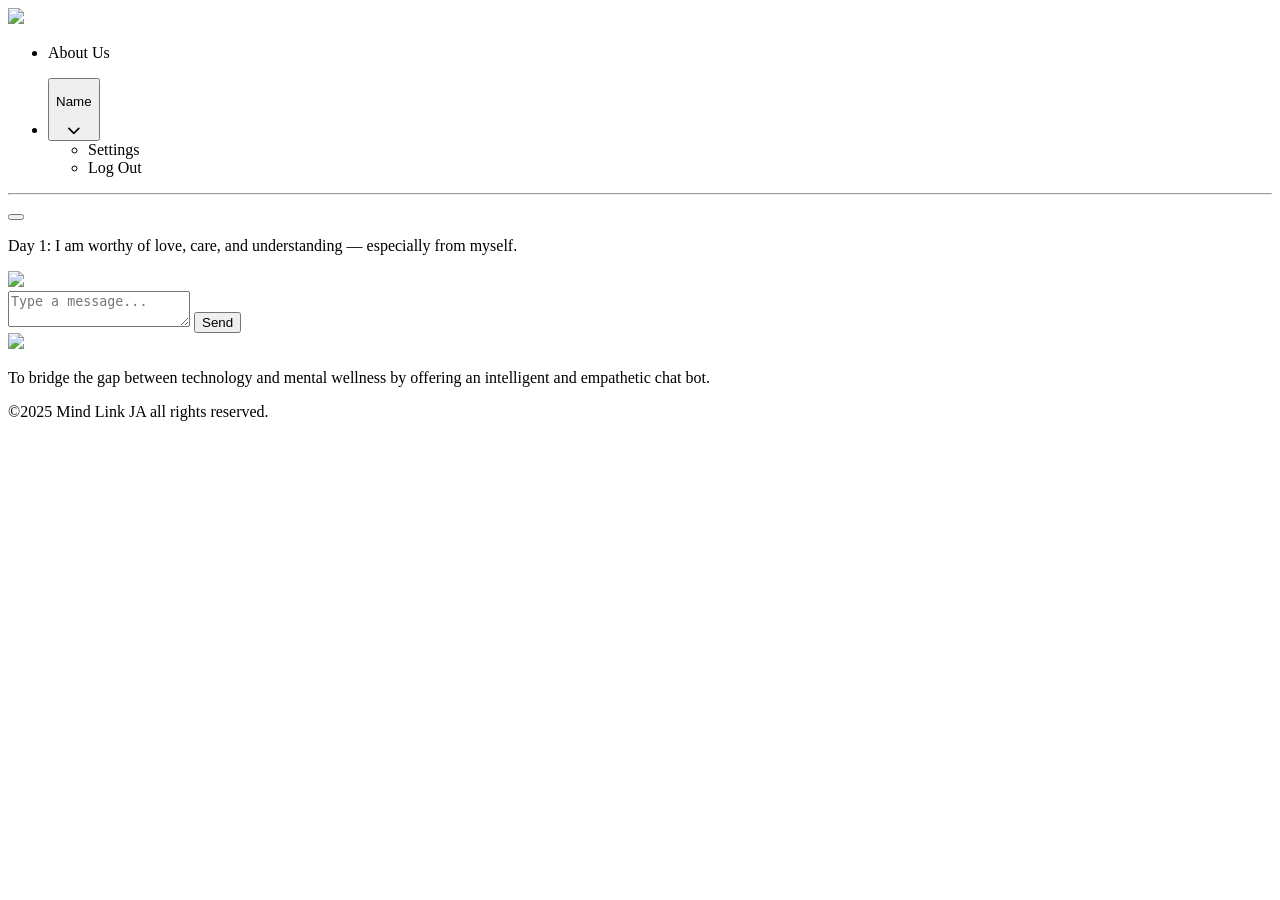
==== dashboard.html @ 5042db33 "Add files via upload" ====
<!DOCTYPE html>
<html lang="en">
  <head>
    <meta charset="UTF-8" />
    <meta name="viewport" content="width=device-width, initial-scale=1.0" />
    <title>Mind Link JA</title>

    <link
      href="https://fonts.googleapis.com/css2?family=Poppins:wght@700&display=swap"
      rel="stylesheet"
    />
    <link
      href="https://fonts.googleapis.com/css2?family=Inter:wght@100;200;300;400;500;600;700&display=swap"
      rel="stylesheet"
    />

    <link
      rel="stylesheet"
      href="https://cdnjs.cloudflare.com/ajax/libs/font-awesome/6.5.0/css/all.min.css"
    />

    <link rel="stylesheet" href="css/style.css" />
    <link rel="stylesheet" href="css/nav&footer.css" />
    <link rel="stylesheet" href="css/dashboard.css" />
  </head>
  <body>
    <div class="chat"></div>

    <header class="main-header" id="nav-bar">
      <div class="wrapper" data-width="wide">
        <a href="index.html" class="logo" id="logo-box">
          <img src="./assets/icons/ml_logo(color).svg" />
        </a>
        <nav class="main-navigation" id="nav-container">
          <ul class="nav-list left">
            <li><a class="nav-link">About Us</a></li>
          </ul>

          <ul class="nav-list right">
            <li>
              <button class="account-dropdown" onclick="showProg(this)">
                <p>Name</p>
                <i id="arr" class="fas fa-chevron-down"></i>
              </button>
              <ul class="account-info container">
                <li><a class="set">Settings</a></li>
                <li><a class="log-out">Log Out</a></li>
              </ul>
            </li>
          </ul>

          <hr />
        </nav>
        <button
          onclick=" showMenu()"
          class="mobile-navigation"
          id="menu-container"
        >
          <div class="bar"></div>
          <div class="bar"></div>
          <div class="bar"></div>
        </button>
        <div onclick="showMenu()" class="black" id="black-box"></div>
      </div>
    </header>



    <main>
      <section class="section-affirm">
        <div class="wrapper">
          <div class="affirm">
            <div class="info">
              <p>
                Day 1: I am worthy of love, care, and understanding — especially
                from myself.
              </p>
              <img class="em_4" src="assets/pics/em4.png" />
            </div>

            <div class="chat">
              <div class="s-box" id="chatMessages">
                
              </div>
              <div class="chat-input">
                <textarea
                  id="messageBox"
                  placeholder="Type a message..."
                ></textarea>
                <button id="sendBtn">Send</button>
              </div>
            </div>
          </div>
        </div>
      </section>
    </main>

    <footer id="footer">
      <div class="footer-cnt">
        <div class="top">
          <div class="wrapper top-cnt">
            <div class="company-info">
              <a href="index.html"
                ><img src="/assets/icons/ml_logo(white).svg"
              /></a>
              <p>
                To bridge the gap between technology and mental wellness by
                offering an intelligent and empathetic chat bot.
              </p>
            </div>
          </div>
        </div>

        <div class="btm">
          <p>&copy;2025 Mind Link JA all rights reserved.</p>
        </div>
      </div>
    </footer>

    <script src="src/main.js" defer></script>
    <script>
document.addEventListener('DOMContentLoaded', async function() {
    const messageBox = document.getElementById('messageBox');
    const sendBtn = document.getElementById('sendBtn');
    const chatMessages = document.getElementById('chatMessages');
    const token = TokenManager.getToken();

    if (!token) {
        window.location.href = 'login.html';
        return;
    }

    // Load chat history
    async function loadChatHistory() {
        try {
            const result = await ChatAPI.getHistory(token);
            if (result.chats) {
                chatMessages.innerHTML = result.chats.map(chat => `
                    <div class="message ${chat.risk_level}">
                        <p><strong>You:</strong> ${chat.message}</p>
                        <small>Risk: ${chat.risk_level}</small>
                    </div>
                `).join('');
                chatMessages.scrollTop = chatMessages.scrollHeight;
            }
        } catch (error) {
            console.error('Failed to load chat history:', error);
        }
    }

    // Send message
    async function sendMessage() {
        const message = messageBox.value.trim();
        if (!message) return;

        try {
            const result = await ChatAPI.sendMessage(message, token);
            
            if (result.message === 'Message saved') {
                // Add message to chat
                const messageDiv = document.createElement('div');
                messageDiv.className = `message ${result.risk_level}`;
                messageDiv.innerHTML = `
                    <p><strong>You:</strong> ${message}</p>
                    <small>Risk: ${result.risk_level}</small>
                `;
                chatMessages.appendChild(messageDiv);
                
                // Clear input
                messageBox.value = '';
                
                // Scroll to bottom
                chatMessages.scrollTop = chatMessages.scrollHeight;

                // Show alert for high risk
                if (result.risk_level === 'high' && result.alert) {
                    alert(`🚨 HIGH RISK DETECTED 🚨\n\n${result.alert}\n\nHelplines:\n${result.helplines}`);
                }
            } else {
                alert('Failed to send message: ' + (result.error || 'Unknown error'));
            }
        } catch (error) {
            console.error('Send message error:', error);
            alert('Failed to send message. Please try again.');
        }
    }

    // Event listeners
    sendBtn.addEventListener('click', sendMessage);
    messageBox.addEventListener('keypress', function(e) {
        if (e.key === 'Enter' && !e.shiftKey) {
            e.preventDefault();
            sendMessage();
        }
    });

    // Load initial chat history
    await loadChatHistory();
});
</script> <!--
  Come back to this later just in case..
-->
  </body>
</html>
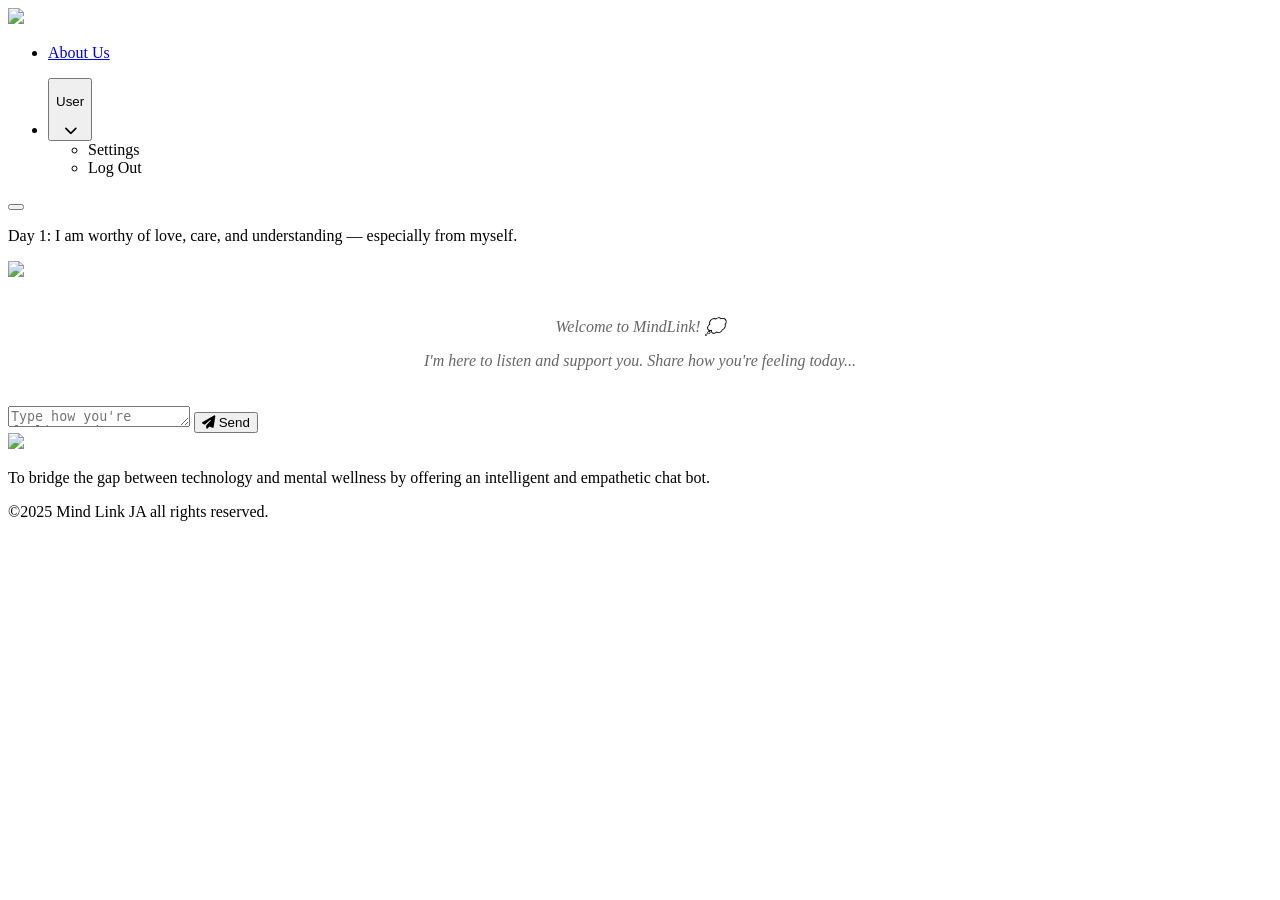
==== commit 5d2ff75d: "Add files via upload" ====
--- a/dashboard.html
+++ b/dashboard.html
@@ -1,204 +1,463 @@
 <!DOCTYPE html>
 <html lang="en">
-  <head>
+<head>
     <meta charset="UTF-8" />
     <meta name="viewport" content="width=device-width, initial-scale=1.0" />
-    <title>Mind Link JA</title>
-
-    <link
-      href="https://fonts.googleapis.com/css2?family=Poppins:wght@700&display=swap"
-      rel="stylesheet"
-    />
-    <link
-      href="https://fonts.googleapis.com/css2?family=Inter:wght@100;200;300;400;500;600;700&display=swap"
-      rel="stylesheet"
-    />
-
-    <link
-      rel="stylesheet"
-      href="https://cdnjs.cloudflare.com/ajax/libs/font-awesome/6.5.0/css/all.min.css"
-    />
-
+    <title>Mind Link JA - Dashboard</title>
+    <link href="https://fonts.googleapis.com/css2?family=Poppins:wght@700&display=swap" rel="stylesheet" />
+    <link href="https://fonts.googleapis.com/css2?family=Inter:wght@100;200;300;400;500;600;700&display=swap" rel="stylesheet" />
+    <link rel="stylesheet" href="https://cdnjs.cloudflare.com/ajax/libs/font-awesome/6.5.0/css/all.min.css" />
     <link rel="stylesheet" href="css/style.css" />
     <link rel="stylesheet" href="css/nav&footer.css" />
     <link rel="stylesheet" href="css/dashboard.css" />
-  </head>
-  <body>
-    <div class="chat"></div>
-
+</head>
+<body>
     <header class="main-header" id="nav-bar">
-      <div class="wrapper" data-width="wide">
-        <a href="index.html" class="logo" id="logo-box">
-          <img src="./assets/icons/ml_logo(color).svg" />
-        </a>
-        <nav class="main-navigation" id="nav-container">
-          <ul class="nav-list left">
-            <li><a class="nav-link">About Us</a></li>
-          </ul>
-
-          <ul class="nav-list right">
-            <li>
-              <button class="account-dropdown" onclick="showProg(this)">
-                <p>Name</p>
-                <i id="arr" class="fas fa-chevron-down"></i>
-              </button>
-              <ul class="account-info container">
-                <li><a class="set">Settings</a></li>
-                <li><a class="log-out">Log Out</a></li>
-              </ul>
-            </li>
-          </ul>
-
-          <hr />
-        </nav>
-        <button
-          onclick=" showMenu()"
-          class="mobile-navigation"
-          id="menu-container"
-        >
-          <div class="bar"></div>
-          <div class="bar"></div>
-          <div class="bar"></div>
-        </button>
-        <div onclick="showMenu()" class="black" id="black-box"></div>
-      </div>
+        <div class="wrapper" data-width="wide">
+            <a href="./index.html" class="logo" id="logo-box">
+                <img src="./assets/icons/ml_logo(color).svg" />
+            </a>
+            <nav class="main-navigation" id="nav-container">
+                <ul class="nav-list left">
+                    <li><a href="about.html" class="nav-link">About Us</a></li>
+                </ul>
+                <ul class="nav-list right">
+                    <li>
+                        <button class="account-dropdown" onclick="showProg(this)">
+                            <p id="userDisplayName">User</p>
+                            <i id="arr" class="fas fa-chevron-down"></i>
+                        </button>
+                        <ul class="account-info container">
+                            <li><a class="set">Settings</a></li>
+                            <li><a class="log-out" id="logoutBtn">Log Out</a></li>
+                        </ul>
+                    </li>
+                </ul>
+            </nav>
+            <button onclick="showMenu()" class="mobile-navigation" id="menu-container">
+                <div class="bar"></div>
+                <div class="bar"></div>
+                <div class="bar"></div>
+            </button>
+            <div onclick="showMenu()" class="black" id="black-box"></div>
+        </div>
     </header>
 
-
-
     <main>
-      <section class="section-affirm">
-        <div class="wrapper">
-          <div class="affirm">
-            <div class="info">
-              <p>
-                Day 1: I am worthy of love, care, and understanding — especially
-                from myself.
-              </p>
-              <img class="em_4" src="assets/pics/em4.png" />
+        <section class="section-affirm">
+            <div class="wrapper">
+                <div class="affirm">
+                    <!-- Daily Affirmation Card -->
+                    <div class="info">
+                        <p id="dailyAffirmation">
+                            Day 1: I am worthy of love, care, and understanding — especially from myself.
+                        </p>
+                        <img class="em_4" src="assets/pics/em4.png" />
+                    </div>
+
+                    <!-- Chat Interface -->
+                    <div class="chat">
+                        <div class="s-box" id="chatMessages">
+                            <!-- Messages will appear here -->
+                            <div class="welcome-message">
+                                <p>Welcome to MindLink! 💭</p>
+                                <p>I'm here to listen and support you. Share how you're feeling today...</p>
+                            </div>
+                        </div>
+                        <div class="chat-input">
+                            <textarea 
+                                id="messageBox" 
+                                placeholder="Type how you're feeling today..." 
+                                rows="1"
+                            ></textarea>
+                            <button id="sendBtn">
+                                <i class="fas fa-paper-plane"></i> Send
+                            </button>
+                        </div>
+                    </div>
+                </div>
             </div>
-
-            <div class="chat">
-              <div class="s-box" id="chatMessages">
+        </section>
+    </main>
+
+    <footer id="footer">
+        <div class="footer-cnt">
+            <div class="top">
+                <div class="wrapper top-cnt">
+                    <div class="company-info">
+                        <a href="index.html"><img src="/assets/icons/ml_logo(white).svg" /></a>
+                        <p>To bridge the gap between technology and mental wellness by offering an intelligent and empathetic chat bot.</p>
+                    </div>
+                </div>
+            </div>
+            <div class="btm">
+                <p>&copy;2025 Mind Link JA all rights reserved.</p>
+            </div>
+        </div>
+    </footer>
+
+    <!-- Load JavaScript files -->
+    <script src="js/config.js"></script>
+    <script src="js/api.js"></script>
+    <script src="js/main.js"></script>
+    
+    <script>
+        // Daily affirmations array
+        const dailyAffirmations = [
+            "Day 1: I am worthy of love, care, and understanding — especially from myself.",
+            "Day 2: My feelings are valid and important. I give myself permission to feel.",
+            "Day 3: I am strong enough to face whatever comes my way today.",
+            "Day 4: I choose to focus on what I can control and release what I cannot.",
+            "Day 5: Every breath I take fills me with peace and calmness.",
+            "Day 6: I am enough just as I am in this moment.",
+            "Day 7: I welcome positive energy and release negative thoughts."
+        ];
+
+        // Initialize dashboard
+        document.addEventListener('DOMContentLoaded', function() {
+            console.log('Dashboard initializing...');
+            
+            // Check authentication first
+            if (!TokenManager.isAuthenticated()) {
+                console.log('User not authenticated, redirecting to login...');
+                alert('Please login to access your dashboard');
+                window.location.href = 'login.html';
+                return;
+            }
+
+            console.log('User authenticated, setting up dashboard...');
+            initializeDashboard();
+        });
+
+        function initializeDashboard() {
+            // Set up user interface
+            setupUserInterface();
+            
+            // Set up chat functionality
+            setupChat();
+            
+            // Load user data
+            loadUserData();
+            
+            // Load chat history
+            loadChatHistory();
+        }
+
+        function setupUserInterface() {
+            // Update user display name
+            const userData = TokenManager.getUserData();
+            const userDisplayName = document.getElementById('userDisplayName');
+            if (userData.username) {
+                userDisplayName.textContent = userData.username;
+            }
+
+            // Set random daily affirmation
+            const randomAffirmation = dailyAffirmations[Math.floor(Math.random() * dailyAffirmations.length)];
+            document.getElementById('dailyAffirmation').textContent = randomAffirmation;
+
+            // Setup logout functionality
+            document.getElementById('logoutBtn').addEventListener('click', function() {
+                if (confirm('Are you sure you want to logout?')) {
+                    TokenManager.removeToken();
+                    window.location.href = 'index.html';
+                }
+            });
+        }
+
+        function setupChat() {
+            const messageBox = document.getElementById('messageBox');
+            const sendBtn = document.getElementById('sendBtn');
+            const chatMessages = document.getElementById('chatMessages');
+
+            // Auto-resize textarea
+            messageBox.addEventListener('input', function() {
+                this.style.height = 'auto';
+                this.style.height = (this.scrollHeight) + 'px';
+            });
+
+            // Send message function
+            async function sendMessage() {
+                const message = messageBox.value.trim();
+                if (!message) return;
+
+                // Disable send button and show loading
+                sendBtn.disabled = true;
+                sendBtn.innerHTML = '<i class="fas fa-spinner fa-spin"></i> Sending...';
+
+                try {
+                    // Add user message to chat immediately
+                    addMessageToChat('user', message, 'low');
+                    messageBox.value = '';
+                    messageBox.style.height = 'auto';
+
+                    // Send to API
+                    const result = await ChatAPI.sendMessage(message);
+                    
+                    if (result.message === 'Message saved') {
+                        // Add AI response to chat
+                        addMessageToChat('ai', result.ai_reply, result.risk_level);
+                        
+                        // Handle high-risk alerts
+                        if (result.risk_level === 'high') {
+                            showHighRiskAlert(result);
+                        }
+                    } else {
+                        showError('Failed to send message: ' + (result.error || 'Unknown error'));
+                    }
+                } catch (error) {
+                    console.error('Send message error:', error);
+                    showError('Failed to send message. Please try again.');
+                } finally {
+                    // Re-enable send button
+                    sendBtn.disabled = false;
+                    sendBtn.innerHTML = '<i class="fas fa-paper-plane"></i> Send';
+                }
+            }
+
+            // Event listeners
+            sendBtn.addEventListener('click', sendMessage);
+            
+            messageBox.addEventListener('keypress', function(e) {
+                if (e.key === 'Enter' && !e.shiftKey) {
+                    e.preventDefault();
+                    sendMessage();
+                }
+            });
+
+            // Prevent sending empty messages
+            messageBox.addEventListener('input', function() {
+                sendBtn.disabled = !this.value.trim();
+            });
+        }
+
+        function addMessageToChat(sender, message, riskLevel) {
+            const chatMessages = document.getElementById('chatMessages');
+            
+            // Remove welcome message if it's the first user message
+            const welcomeMessage = chatMessages.querySelector('.welcome-message');
+            if (welcomeMessage && sender === 'user') {
+                welcomeMessage.remove();
+            }
+
+            const messageDiv = document.createElement('div');
+            messageDiv.className = `message ${sender} ${riskLevel}`;
+            
+            const timestamp = new Date().toLocaleTimeString([], { hour: '2-digit', minute: '2-digit' });
+            
+            if (sender === 'user') {
+                messageDiv.innerHTML = `
+                    <div class="message-content">
+                        <div class="message-bubble user-bubble">
+                            <p>${escapeHtml(message)}</p>
+                        </div>
+                        <small class="message-time">${timestamp}</small>
+                    </div>
+                `;
+            } else {
+                messageDiv.innerHTML = `
+                    <div class="message-content">
+                        <div class="message-bubble ai-bubble">
+                            <p>${escapeHtml(message)}</p>
+                            ${riskLevel !== 'low' ? `<div class="risk-indicator ${riskLevel}">${riskLevel.toUpperCase()} RISK</div>` : ''}
+                        </div>
+                        <small class="message-time">${timestamp}</small>
+                    </div>
+                `;
+            }
+            
+            chatMessages.appendChild(messageDiv);
+            chatMessages.scrollTop = chatMessages.scrollHeight;
+        }
+
+        function showHighRiskAlert(result) {
+            const alertMessage = `
+🚨 HIGH RISK DETECTED 🚨
+
+${result.alert || 'We detected concerning content in your message.'}
+
+Safety Resources:
+${result.helplines || `
+• SafeSpot JA: 876-439-5199 or 888-723-3776
+• U‑Matter: Message "SUPPORT" to 876-838-4897
+• Mental Health Helpline: 888-639-5433
+• Emergency: 119
+`}
+
+${result.safety_note || 'Remember, if you\'re in immediate danger, call 119 or 110 now.'}
+            `;
+            
+            alert(alertMessage);
+        }
+
+        function showError(message) {
+            const errorDiv = document.createElement('div');
+            errorDiv.className = 'error-message';
+            errorDiv.innerHTML = `
+                <div class="error-content">
+                    <i class="fas fa-exclamation-triangle"></i>
+                    <span>${message}</span>
+                </div>
+            `;
+            
+            const chatMessages = document.getElementById('chatMessages');
+            chatMessages.appendChild(errorDiv);
+            chatMessages.scrollTop = chatMessages.scrollHeight;
+            
+            // Remove error after 5 seconds
+            setTimeout(() => {
+                errorDiv.remove();
+            }, 5000);
+        }
+
+        async function loadChatHistory() {
+            try {
+                const result = await ChatAPI.getHistory();
                 
-              </div>
-              <div class="chat-input">
-                <textarea
-                  id="messageBox"
-                  placeholder="Type a message..."
-                ></textarea>
-                <button id="sendBtn">Send</button>
-              </div>
-            </div>
-          </div>
-        </div>
-      </section>
-    </main>
-
-    <footer id="footer">
-      <div class="footer-cnt">
-        <div class="top">
-          <div class="wrapper top-cnt">
-            <div class="company-info">
-              <a href="index.html"
-                ><img src="/assets/icons/ml_logo(white).svg"
-              /></a>
-              <p>
-                To bridge the gap between technology and mental wellness by
-                offering an intelligent and empathetic chat bot.
-              </p>
-            </div>
-          </div>
-        </div>
-
-        <div class="btm">
-          <p>&copy;2025 Mind Link JA all rights reserved.</p>
-        </div>
-      </div>
-    </footer>
-
-    <script src="src/main.js" defer></script>
-    <script>
-document.addEventListener('DOMContentLoaded', async function() {
-    const messageBox = document.getElementById('messageBox');
-    const sendBtn = document.getElementById('sendBtn');
-    const chatMessages = document.getElementById('chatMessages');
-    const token = TokenManager.getToken();
-
-    if (!token) {
-        window.location.href = 'login.html';
-        return;
-    }
-
-    // Load chat history
-    async function loadChatHistory() {
-        try {
-            const result = await ChatAPI.getHistory(token);
-            if (result.chats) {
-                chatMessages.innerHTML = result.chats.map(chat => `
-                    <div class="message ${chat.risk_level}">
-                        <p><strong>You:</strong> ${chat.message}</p>
-                        <small>Risk: ${chat.risk_level}</small>
-                    </div>
-                `).join('');
-                chatMessages.scrollTop = chatMessages.scrollHeight;
-            }
-        } catch (error) {
-            console.error('Failed to load chat history:', error);
-        }
-    }
-
-    // Send message
-    async function sendMessage() {
-        const message = messageBox.value.trim();
-        if (!message) return;
-
-        try {
-            const result = await ChatAPI.sendMessage(message, token);
-            
-            if (result.message === 'Message saved') {
-                // Add message to chat
-                const messageDiv = document.createElement('div');
-                messageDiv.className = `message ${result.risk_level}`;
-                messageDiv.innerHTML = `
-                    <p><strong>You:</strong> ${message}</p>
-                    <small>Risk: ${result.risk_level}</small>
-                `;
-                chatMessages.appendChild(messageDiv);
-                
-                // Clear input
-                messageBox.value = '';
-                
-                // Scroll to bottom
-                chatMessages.scrollTop = chatMessages.scrollHeight;
-
-                // Show alert for high risk
-                if (result.risk_level === 'high' && result.alert) {
-                    alert(`🚨 HIGH RISK DETECTED 🚨\n\n${result.alert}\n\nHelplines:\n${result.helplines}`);
+                if (result.chats && result.chats.length > 0) {
+                    const chatMessages = document.getElementById('chatMessages');
+                    chatMessages.innerHTML = ''; // Clear welcome message
+                    
+                    result.chats.forEach(chat => {
+                        addMessageToChat('user', chat.message, chat.risk_level);
+                        // Note: We don't have AI replies in history yet
+                    });
                 }
-            } else {
-                alert('Failed to send message: ' + (result.error || 'Unknown error'));
-            }
-        } catch (error) {
-            console.error('Send message error:', error);
-            alert('Failed to send message. Please try again.');
-        }
-    }
-
-    // Event listeners
-    sendBtn.addEventListener('click', sendMessage);
-    messageBox.addEventListener('keypress', function(e) {
-        if (e.key === 'Enter' && !e.shiftKey) {
-            e.preventDefault();
-            sendMessage();
-        }
-    });
-
-    // Load initial chat history
-    await loadChatHistory();
-});
-</script> <!--
-  Come back to this later just in case..
--->
-  </body>
-</html>
+            } catch (error) {
+                console.error('Failed to load chat history:', error);
+            }
+        }
+
+        function loadUserData() {
+            const userData = TokenManager.getUserData();
+            console.log('Loaded user data:', userData);
+        }
+
+        // Utility function to escape HTML
+        function escapeHtml(text) {
+            const div = document.createElement('div');
+            div.textContent = text;
+            return div.innerHTML;
+        }
+
+        // Handle page visibility changes (tab switching)
+        document.addEventListener('visibilitychange', function() {
+            if (!document.hidden && !TokenManager.isAuthenticated()) {
+                // User switched back to tab and is no longer authenticated
+                alert('Your session has expired. Please login again.');
+                window.location.href = 'login.html';
+            }
+        });
+    </script>
+
+    <style>
+        /* Additional dashboard styles */
+        .welcome-message {
+            text-align: center;
+            padding: 20px;
+            color: #666;
+            font-style: italic;
+        }
+
+        .message {
+            margin: 15px 0;
+            animation: fadeIn 0.3s ease-in;
+        }
+
+        .message-content {
+            display: flex;
+            flex-direction: column;
+            max-width: 80%;
+        }
+
+        .message.user .message-content {
+            margin-left: auto;
+            align-items: flex-end;
+        }
+
+        .message.ai .message-content {
+            margin-right: auto;
+            align-items: flex-start;
+        }
+
+        .message-bubble {
+            padding: 12px 16px;
+            border-radius: 18px;
+            margin-bottom: 5px;
+            word-wrap: break-word;
+        }
+
+        .user-bubble {
+            background: #007bff;
+            color: white;
+            border-bottom-right-radius: 4px;
+        }
+
+        .ai-bubble {
+            background: #f1f1f1;
+            color: #333;
+            border-bottom-left-radius: 4px;
+        }
+
+        .message-time {
+            font-size: 0.75em;
+            color: #999;
+            margin-top: 2px;
+        }
+
+        .risk-indicator {
+            display: inline-block;
+            padding: 2px 8px;
+            border-radius: 10px;
+            font-size: 0.7em;
+            font-weight: bold;
+            margin-top: 5px;
+        }
+
+        .risk-indicator.high {
+            background: #ff4444;
+            color: white;
+        }
+
+        .risk-indicator.medium {
+            background: #ffaa00;
+            color: white;
+        }
+
+        .risk-indicator.low {
+            background: #00c851;
+            color: white;
+        }
+
+        .error-message {
+            background: #ffebee;
+            border: 1px solid #f44336;
+            border-radius: 8px;
+            padding: 10px;
+            margin: 10px 0;
+            color: #c62828;
+        }
+
+        .error-content {
+            display: flex;
+            align-items: center;
+            gap: 8px;
+        }
+
+        @keyframes fadeIn {
+            from { opacity: 0; transform: translateY(10px); }
+            to { opacity: 1; transform: translateY(0); }
+        }
+
+        /* Responsive design */
+        @media (max-width: 768px) {
+            .message-content {
+                max-width: 90%;
+            }
+            
+            .message-bubble {
+                padding: 10px 14px;
+            }
+        }
+    </style>
+</body>
+</html>
